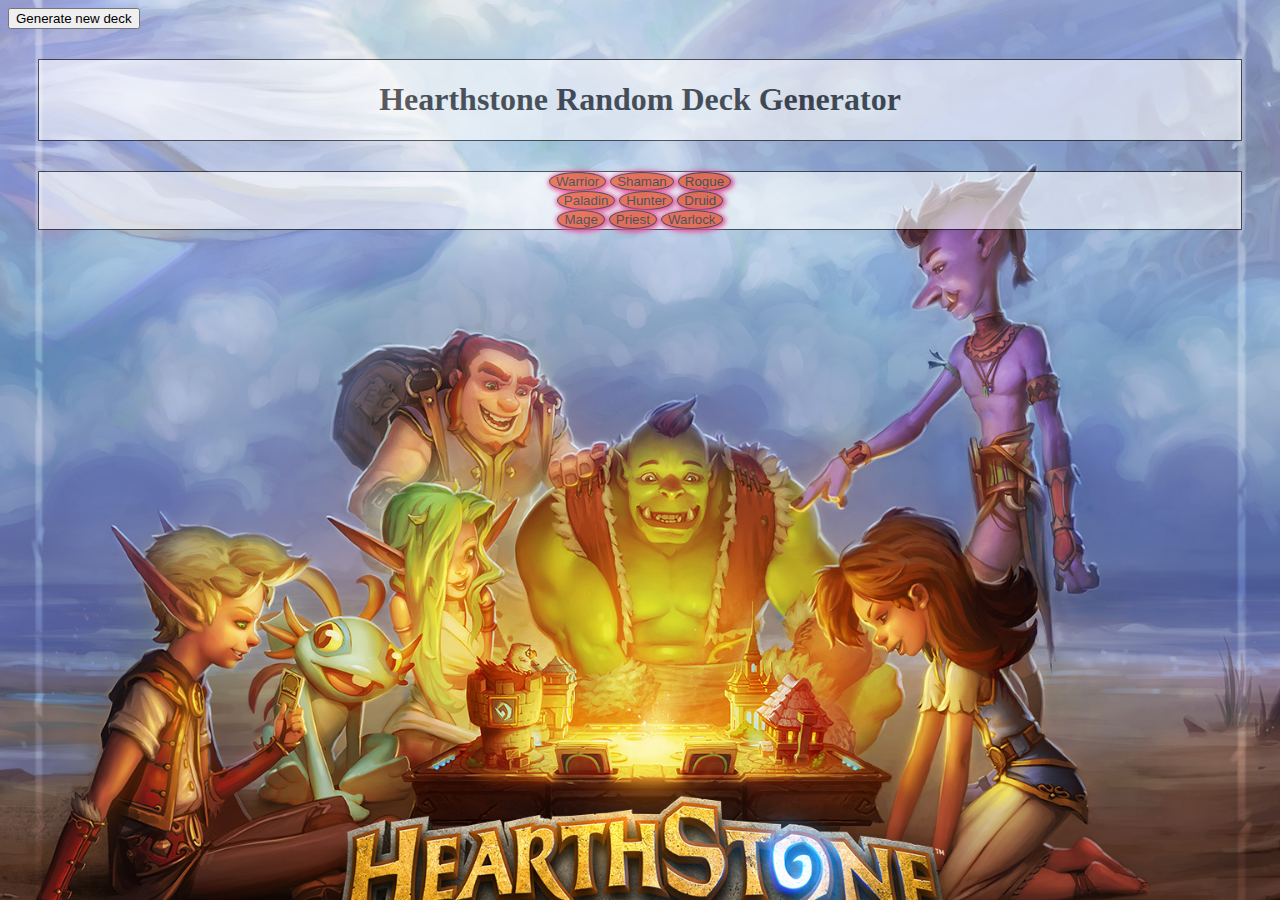
==== index.html @ 3db519ae "Merge branch 'master' of https://github.com/BYUJamesAshdown/Creative2" ====
<!doctype html>
<script type="text/javascript" src="https://ajax.googleapis.com/ajax/libs/jquery/3.3.1/jquery.min.js"></script>

<link rel="stylesheet" href="main.css">

<button>Generate new deck</button>

<body>
    <div class="bkgrd">
        <div class="transbox">
            <div class="topOfPage">
                <h1>Hearthstone Random Deck Generator</h1>
            </div>
        </div>
        <div class="transbox">
            <div class="middle">
                <div>
                    <div id="firstRow">
                        <button id="Warrior" class="classButton" onclick="GenerateDeck()">Warrior</button>
                        <button id="Shaman" class="classButton" onclick="GenerateDeck()">Shaman</button>
                        <button id="Rogue" class="classButton" onclick="GenerateDeck()">Rogue</button>
                    </div>
                    <div id="secondRow">
                        <button id="Paladin" class="classButton" onclick="GenerateDeck()">Paladin</button>
                        <button id="Hunter" class="classButton" onclick="GenerateDeck()">Hunter</button>
                        <button id="Druid" class="classButton" onclick="GenerateDeck()">Druid</button>
                    </div>
                    <div id="thirdRow">
                        <button id="Mage" class="classButton" onclick="GenerateDeck()">Mage</button>
                        <button id="Priest" class="classButton" onclick="GenerateDeck()">Priest</button>
                        <button id="Warlock" class="classButton" onclick="GenerateDeck()">Warlock</button>
                    </div>
                </div>
            </div>
        </div>
    </div>
</body>


<script type="text/javascript" src="main.js"></script>
---- main.css ----
html
{
    background-image: url(HSWallpaper.jpg);
    background-size:     cover;                      /* <------ */
    background-repeat:   no-repeat;
    background-position: center center;
    background-color: #b3daff;
}



.bkgrd 
{
    
}

.transbox 
{
  margin: 30px;
  background-color: #ffffff;
  border: 1px solid black;
  opacity: 0.6;
}

.topOfPage
{
    text-align: center;
}

.middle
{
    text-align: center;
}

.classButton
{
    border: 1px solid black;
    border-radius: 90%;
    background-color: #ff3300;
    box-shadow: 1px 1px 5px 2px #ff0066;
    cursor:pointer;
}

.classButton:active
{
    box-shadow: 1px 0px 5px 0px #cc0052;
    transform: translateY(4px);
}
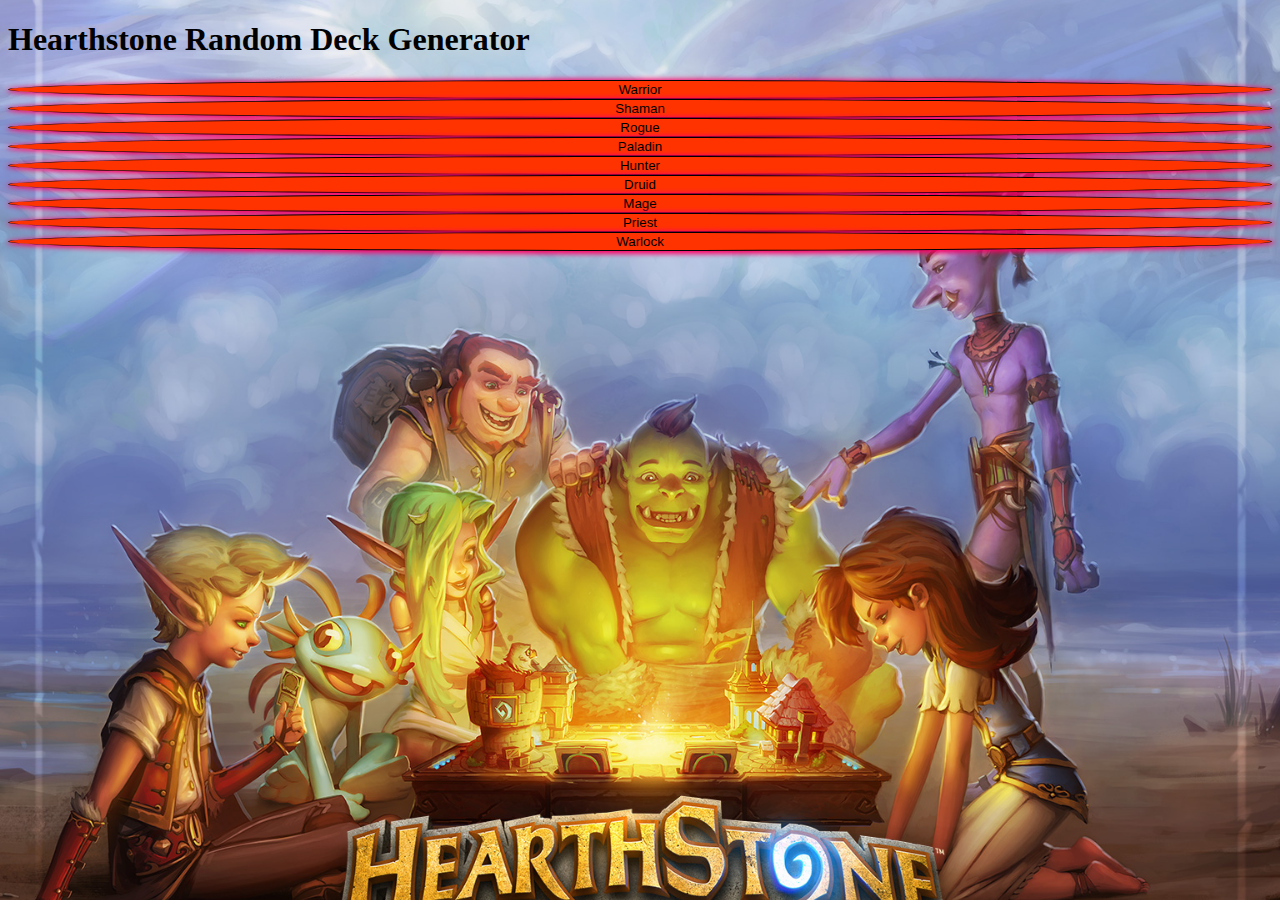
==== commit ca72cbe2: "Layout 2nd draft" ====
--- a/index.html
+++ b/index.html
@@ -1,40 +1,25 @@
 <!doctype html>
 <script type="text/javascript" src="https://ajax.googleapis.com/ajax/libs/jquery/3.3.1/jquery.min.js"></script>
-
+<link rel="stylesheet" href="https://stackpath.bootstrapcdn.com/bootstrap/4.1.3/css/bootstrap.min.css" integrity="sha384-MCw98/SFnGE8fJT3GXwEOngsV7Zt27NXFoaoApmYm81iuXoPkFOJwJ8ERdknLPMO" crossorigin="anonymous">
 <link rel="stylesheet" href="main.css">
 
-<button>Generate new deck</button>
-
-<body>
-    <div class="bkgrd">
-        <div class="transbox">
-            <div class="topOfPage">
-                <h1>Hearthstone Random Deck Generator</h1>
-            </div>
-        </div>
-        <div class="transbox">
-            <div class="middle">
-                <div>
-                    <div id="firstRow">
-                        <button id="Warrior" class="classButton" onclick="GenerateDeck()">Warrior</button>
-                        <button id="Shaman" class="classButton" onclick="GenerateDeck()">Shaman</button>
-                        <button id="Rogue" class="classButton" onclick="GenerateDeck()">Rogue</button>
-                    </div>
-                    <div id="secondRow">
-                        <button id="Paladin" class="classButton" onclick="GenerateDeck()">Paladin</button>
-                        <button id="Hunter" class="classButton" onclick="GenerateDeck()">Hunter</button>
-                        <button id="Druid" class="classButton" onclick="GenerateDeck()">Druid</button>
-                    </div>
-                    <div id="thirdRow">
-                        <button id="Mage" class="classButton" onclick="GenerateDeck()">Mage</button>
-                        <button id="Priest" class="classButton" onclick="GenerateDeck()">Priest</button>
-                        <button id="Warlock" class="classButton" onclick="GenerateDeck()">Warlock</button>
-                    </div>
-                </div>
-            </div>
-        </div>
-    </div>
-</body>
-
+<div class="container">
+	<div class="row text-center"><h1>Hearthstone Random Deck Generator</h1></div>
+	<div class="row">
+		<div class="col text-center"><button id="Warrior" class="classButton">Warrior</button></div>
+		<div class="col text-center"><button id="Shaman" class="classButton">Shaman</button></div>
+		<div class="col text-center"><button id="Rogue" class="classButton">Rogue</button></div>
+	</div>
+	<div class="row">
+		<div class="col text-center"><button id="Paladin" class="classButton">Paladin</button></div>
+		<div class="col text-center"><button id="Hunter" class="classButton">Hunter</button></div>
+		<div class="col text-center"><button id="Druid" class="classButton">Druid</button></div>
+	</div>
+	<div class="row">
+		<div class="col text-center"><button id="Mage" class="classButton">Mage</button></div>
+		<div class="col text-center"><button id="Priest" class="classButton">Priest</button></div>
+		<div class="col text-center"><button id="Warlock" class="classButton">Warlock</button></div>
+	</div>
+</div>
 
 <script type="text/javascript" src="main.js"></script>
--- a/main.css
+++ b/main.css
@@ -1,7 +1,7 @@
-html
+body
 {
     background-image: url(HSWallpaper.jpg);
-    background-size:     cover;                      /* <------ */
+    background-size:     cover;
     background-repeat:   no-repeat;
     background-position: center center;
     background-color: #b3daff;
@@ -39,6 +39,7 @@
     background-color: #ff3300;
     box-shadow: 1px 1px 5px 2px #ff0066;
     cursor:pointer;
+    width: 100%;
 }
 
 .classButton:active
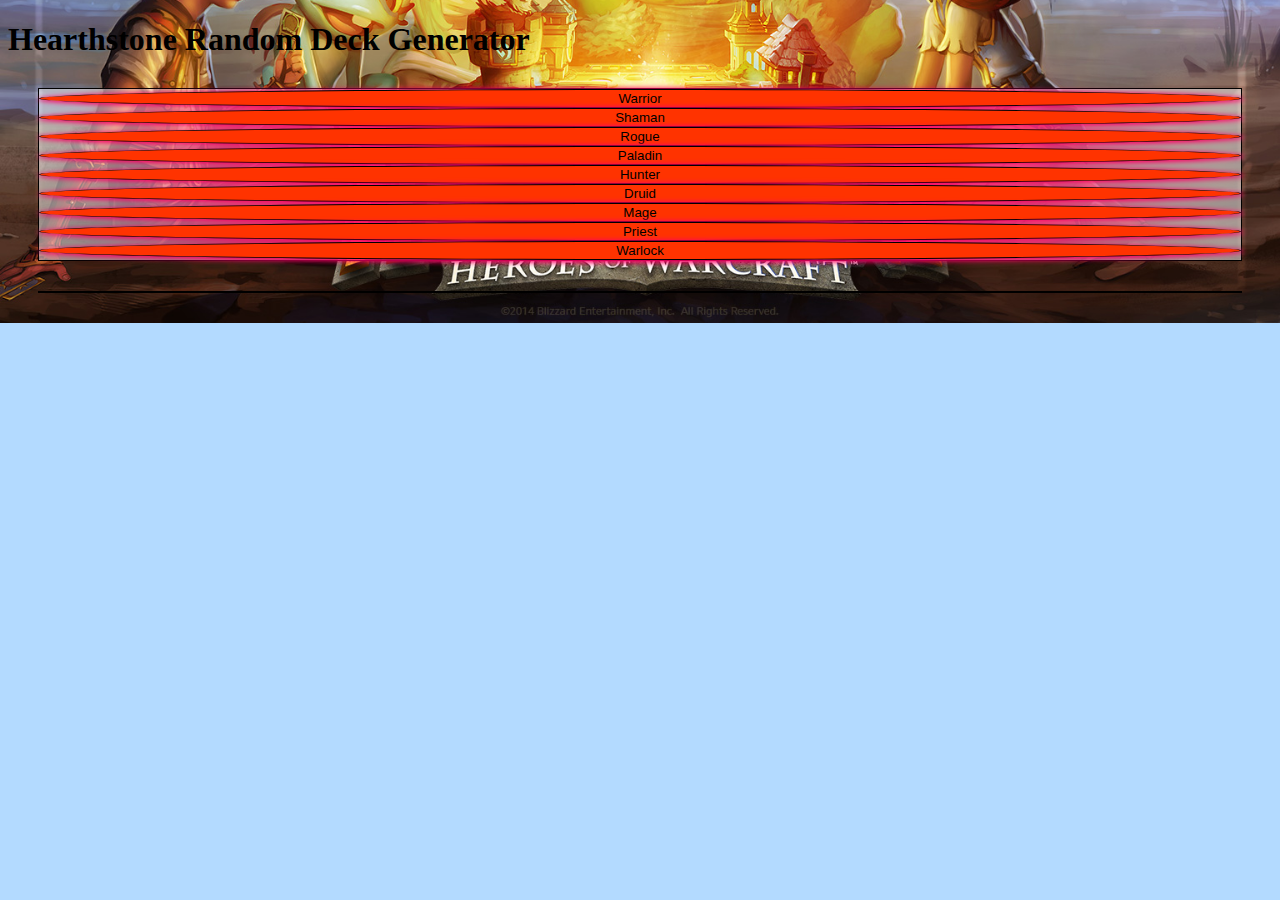
==== commit 18fa71ef: "replaced white frames, added pictures to deck list" ====
--- a/index.html
+++ b/index.html
@@ -1,25 +1,39 @@
 <!doctype html>
-<script type="text/javascript" src="https://ajax.googleapis.com/ajax/libs/jquery/3.3.1/jquery.min.js"></script>
 <link rel="stylesheet" href="https://stackpath.bootstrapcdn.com/bootstrap/4.1.3/css/bootstrap.min.css" integrity="sha384-MCw98/SFnGE8fJT3GXwEOngsV7Zt27NXFoaoApmYm81iuXoPkFOJwJ8ERdknLPMO" crossorigin="anonymous">
 <link rel="stylesheet" href="main.css">
 
 <div class="container">
-	<div class="row text-center"><h1>Hearthstone Random Deck Generator</h1></div>
-	<div class="row">
-		<div class="col text-center"><button id="Warrior" class="classButton">Warrior</button></div>
-		<div class="col text-center"><button id="Shaman" class="classButton">Shaman</button></div>
-		<div class="col text-center"><button id="Rogue" class="classButton">Rogue</button></div>
+	<div class="row text-center">
+		<div class="col">
+			<h1>Hearthstone Random Deck Generator</h1></div>
+		</div>
 	</div>
 	<div class="row">
-		<div class="col text-center"><button id="Paladin" class="classButton">Paladin</button></div>
-		<div class="col text-center"><button id="Hunter" class="classButton">Hunter</button></div>
-		<div class="col text-center"><button id="Druid" class="classButton">Druid</button></div>
-	</div>
-	<div class="row">
-		<div class="col text-center"><button id="Mage" class="classButton">Mage</button></div>
-		<div class="col text-center"><button id="Priest" class="classButton">Priest</button></div>
-		<div class="col text-center"><button id="Warlock" class="classButton">Warlock</button></div>
+		<div class="col">
+			<div class="container transbox">
+				<div class="row">
+					<div class="col-md text-center"><button id="Warrior" class="classButton py-3">Warrior</button></div>
+					<div class="col-md text-center"><button id="Shaman" class="classButton py-3">Shaman</button></div>
+					<div class="col-md text-center"><button id="Rogue" class="classButton py-3">Rogue</button></div>
+				</div>
+				<div class="row">
+					<div class="col-md text-center"><button id="Paladin" class="classButton py-3">Paladin</button></div>
+					<div class="col-md text-center"><button id="Hunter" class="classButton py-3">Hunter</button></div>
+					<div class="col-md text-center"><button id="Druid" class="classButton py-3">Druid</button></div>
+				</div>
+				<div class="row">
+					<div class="col-md text-center"><button id="Mage" class="classButton py-3">Mage</button></div>
+					<div class="col-md text-center"><button id="Priest" class="classButton py-3">Priest</button></div>
+					<div class="col-md text-center"><button id="Warlock" class="classButton py-3">Warlock</button></div>
+				</div>
+			</div>
+		</div>
+		
+		<div class="col-md-5 transbox">
+			<div id="deck"></div>
+		</div>
 	</div>
 </div>
 
+<script type="text/javascript" src="https://ajax.googleapis.com/ajax/libs/jquery/3.3.1/jquery.min.js"></script>
 <script type="text/javascript" src="main.js"></script>
--- a/main.css
+++ b/main.css
@@ -1,49 +1,47 @@
-body
-{
-    background-image: url(HSWallpaper.jpg);
-    background-size:     cover;
-    background-repeat:   no-repeat;
-    background-position: center center;
-    background-color: #b3daff;
+body {
+	background-image: url(HSWallpaper.jpg);
+	background-size: cover;
+	background-repeat: no-repeat;
+	background-position: bottom;
+	background-color: #b3daff;
+	min-height: 200%;
 }
 
 
 
-.bkgrd 
-{
-    
+.bkgrd {
+	
 }
 
-.transbox 
-{
+.transbox {
   margin: 30px;
-  background-color: #ffffff;
+  background-color: #ffffff7f;
   border: 1px solid black;
-  opacity: 0.6;
 }
 
-.topOfPage
-{
-    text-align: center;
+.topOfPage {
+	text-align: center;
 }
 
-.middle
-{
-    text-align: center;
+.middle {
+	text-align: center;
 }
 
-.classButton
-{
-    border: 1px solid black;
-    border-radius: 90%;
-    background-color: #ff3300;
-    box-shadow: 1px 1px 5px 2px #ff0066;
-    cursor:pointer;
-    width: 100%;
+.classButton {
+	border: 1px solid black;
+	border-radius: 90%;
+	background-color: #ff3300;
+	box-shadow: 1px 1px 5px 2px #ff0066;
+	cursor:pointer;
+	width: 100%;
 }
 
-.classButton:active
-{
-    box-shadow: 1px 0px 5px 0px #cc0052;
-    transform: translateY(4px);
+.classButton:active {
+	box-shadow: 1px 0px 5px 0px #cc0052;
+	transform: translateY(4px);
+}
+
+.cardTile {
+	clip-path: polygon(20% 0, 98% 0, 98% 100%, 20% 100%);
+	height: 1em;
 }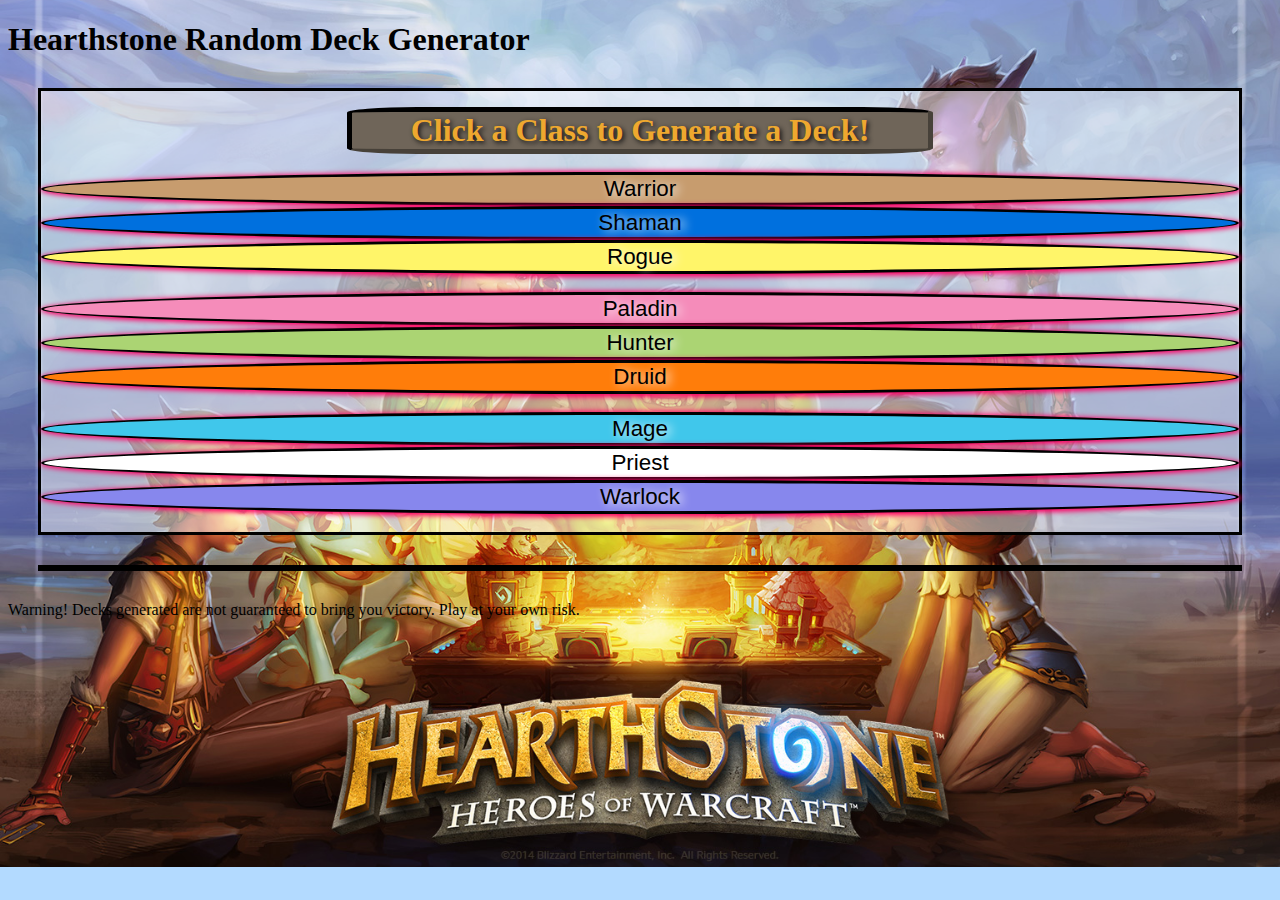
==== commit 42e749cf: "CSS modifications" ====
--- a/index.html
+++ b/index.html
@@ -11,21 +11,28 @@
 	<div class="row">
 		<div class="col">
 			<div class="container transbox">
+				<p></p>
+				<h2 id="buttonHeaderText">Click a Class to Generate a Deck!</h2>
+				<br>
+				
 				<div class="row">
 					<div class="col-md text-center"><button id="Warrior" class="classButton py-3">Warrior</button></div>
 					<div class="col-md text-center"><button id="Shaman" class="classButton py-3">Shaman</button></div>
 					<div class="col-md text-center"><button id="Rogue" class="classButton py-3">Rogue</button></div>
 				</div>
+				<br>
 				<div class="row">
 					<div class="col-md text-center"><button id="Paladin" class="classButton py-3">Paladin</button></div>
 					<div class="col-md text-center"><button id="Hunter" class="classButton py-3">Hunter</button></div>
 					<div class="col-md text-center"><button id="Druid" class="classButton py-3">Druid</button></div>
 				</div>
+				<br>
 				<div class="row">
 					<div class="col-md text-center"><button id="Mage" class="classButton py-3">Mage</button></div>
 					<div class="col-md text-center"><button id="Priest" class="classButton py-3">Priest</button></div>
 					<div class="col-md text-center"><button id="Warlock" class="classButton py-3">Warlock</button></div>
 				</div>
+				<br>
 			</div>
 		</div>
 		
@@ -33,6 +40,7 @@
 			<div id="deck"></div>
 		</div>
 	</div>
+	<p>Warning! Decks generated are not guaranteed to bring you victory.  Play at your own risk.</p>
 </div>
 
 <script type="text/javascript" src="https://ajax.googleapis.com/ajax/libs/jquery/3.3.1/jquery.min.js"></script>
--- a/main.css
+++ b/main.css
@@ -4,36 +4,25 @@
 	background-repeat: no-repeat;
 	background-position: bottom;
 	background-color: #b3daff;
-	min-height: 200%;
-}
-
-
-
-.bkgrd {
-	
+	min-height: 838px;
 }
 
 .transbox {
   margin: 30px;
   background-color: #ffffff7f;
-  border: 1px solid black;
-}
-
-.topOfPage {
-	text-align: center;
-}
-
-.middle {
-	text-align: center;
+  border: 3px solid black;
 }
 
 .classButton {
-	border: 1px solid black;
+	border: 3px solid black;
 	border-radius: 90%;
-	background-color: #ff3300;
-	box-shadow: 1px 1px 5px 2px #ff0066;
-	cursor:pointer;
+	background-color: #ff9933;/*#ff3300;*/
+	box-shadow: 1px 1px 5px 2px #ff0066;/*#c299ff;*/
+	cursor: pointer;
 	width: 100%;
+	font-size: 140%;
+	text-shadow: 4px 1px 10px #FFFFFF;
+	font-weight: 500;
 }
 
 .classButton:active {
@@ -44,4 +33,47 @@
 .cardTile {
 	clip-path: polygon(20% 0, 98% 0, 98% 100%, 20% 100%);
 	height: 1em;
-}+}
+
+#buttonHeaderText {
+	text-align: center;
+	font-size: 200%;
+	color: #EEA82F;
+	text-shadow: 2px 2px 5px #111111;
+	border: 5px inset #474139;
+	border-radius: 12%;
+	margin: auto;
+    width: 48%;
+    background-color: #6F6559;
+}
+
+
+
+/* Individual Button Colors */
+#Warrior {
+	background-color: #C79C6E;
+}
+#Druid {
+	background-color: #FF7D0A;
+}
+#Hunter {
+	background-color: #ABD473;
+}
+#Mage {
+	background-color: #40C7EB;
+}
+#Paladin {
+	background-color: #F58CBA;
+}
+#Priest {
+	background-color: #FFFFFF;
+}
+#Rogue {
+	background-color: #FFF569;
+}
+#Shaman {
+	background-color: #0070DE;
+}
+#Warlock {
+	background-color: #8787ED;
+}
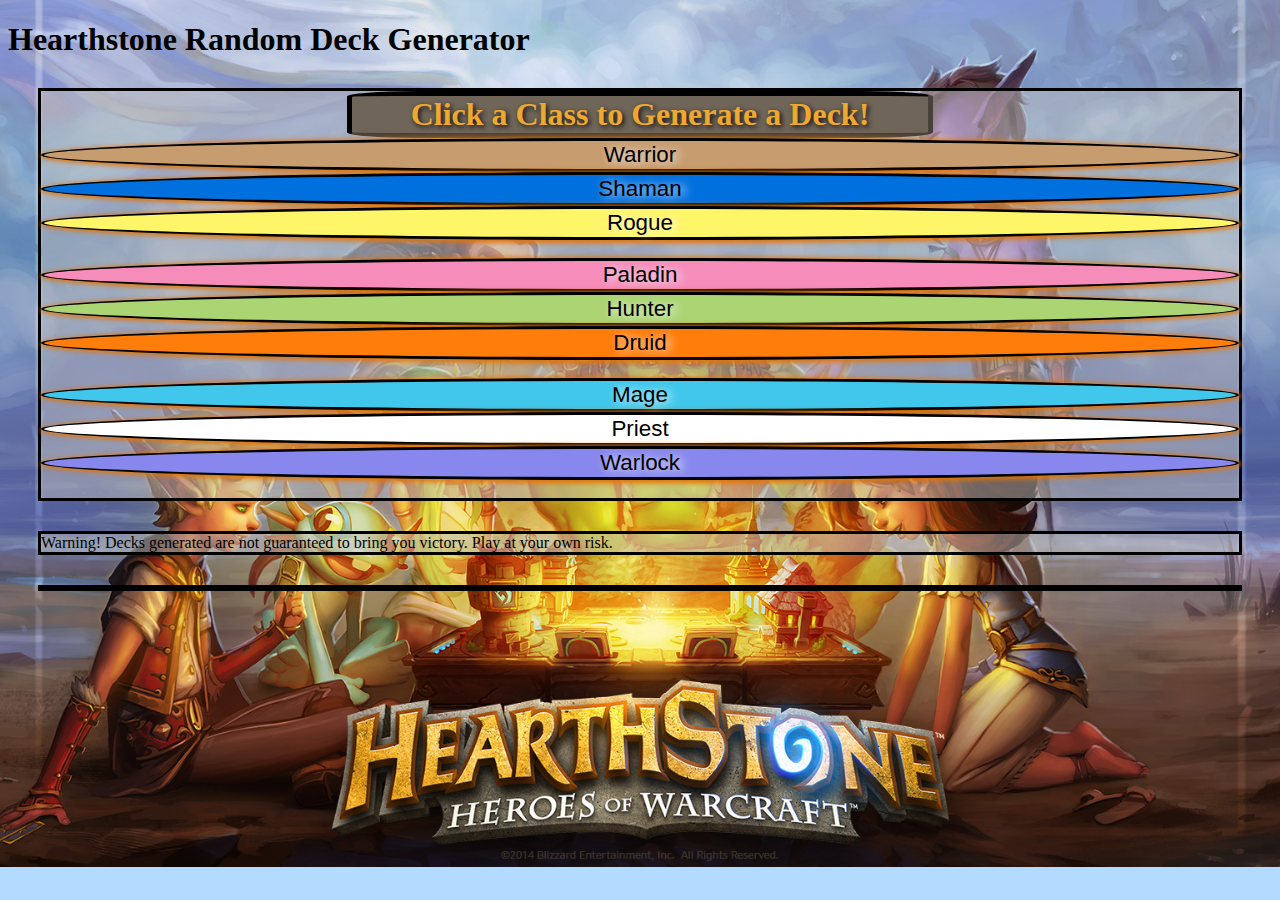
==== commit 36f8fea0: "normalized bootstrap format, framed comment below Class Selection" ====
--- a/index.html
+++ b/index.html
@@ -11,10 +11,9 @@
 	<div class="row">
 		<div class="col">
 			<div class="container transbox">
-				<p></p>
-				<h2 id="buttonHeaderText">Click a Class to Generate a Deck!</h2>
-				<br>
-				
+				<div class="row py-2">
+					<h2 id="buttonHeaderText">Click a Class to Generate a Deck!</h2>
+				</div>
 				<div class="row">
 					<div class="col-md text-center"><button id="Warrior" class="classButton py-3">Warrior</button></div>
 					<div class="col-md text-center"><button id="Shaman" class="classButton py-3">Shaman</button></div>
@@ -34,13 +33,15 @@
 				</div>
 				<br>
 			</div>
+			<div class="container transbox">
+				Warning! Decks generated are not guaranteed to bring you victory.  Play at your own risk.
+			</div>
 		</div>
 		
 		<div class="col-md-5 transbox">
 			<div id="deck"></div>
 		</div>
 	</div>
-	<p>Warning! Decks generated are not guaranteed to bring you victory.  Play at your own risk.</p>
 </div>
 
 <script type="text/javascript" src="https://ajax.googleapis.com/ajax/libs/jquery/3.3.1/jquery.min.js"></script>
--- a/main.css
+++ b/main.css
@@ -9,7 +9,7 @@
 
 .transbox {
   margin: 30px;
-  background-color: #ffffff7f;
+  background-color: #bfbfbf7f;
   border: 3px solid black;
 }
 
@@ -17,7 +17,7 @@
 	border: 3px solid black;
 	border-radius: 90%;
 	background-color: #ff9933;/*#ff3300;*/
-	box-shadow: 1px 1px 5px 2px #ff0066;/*#c299ff;*/
+	box-shadow: 1px 1px 5px 2px #e67300;/*#6600ff;/*#ff0066;/*#c299ff;*/
 	cursor: pointer;
 	width: 100%;
 	font-size: 140%;
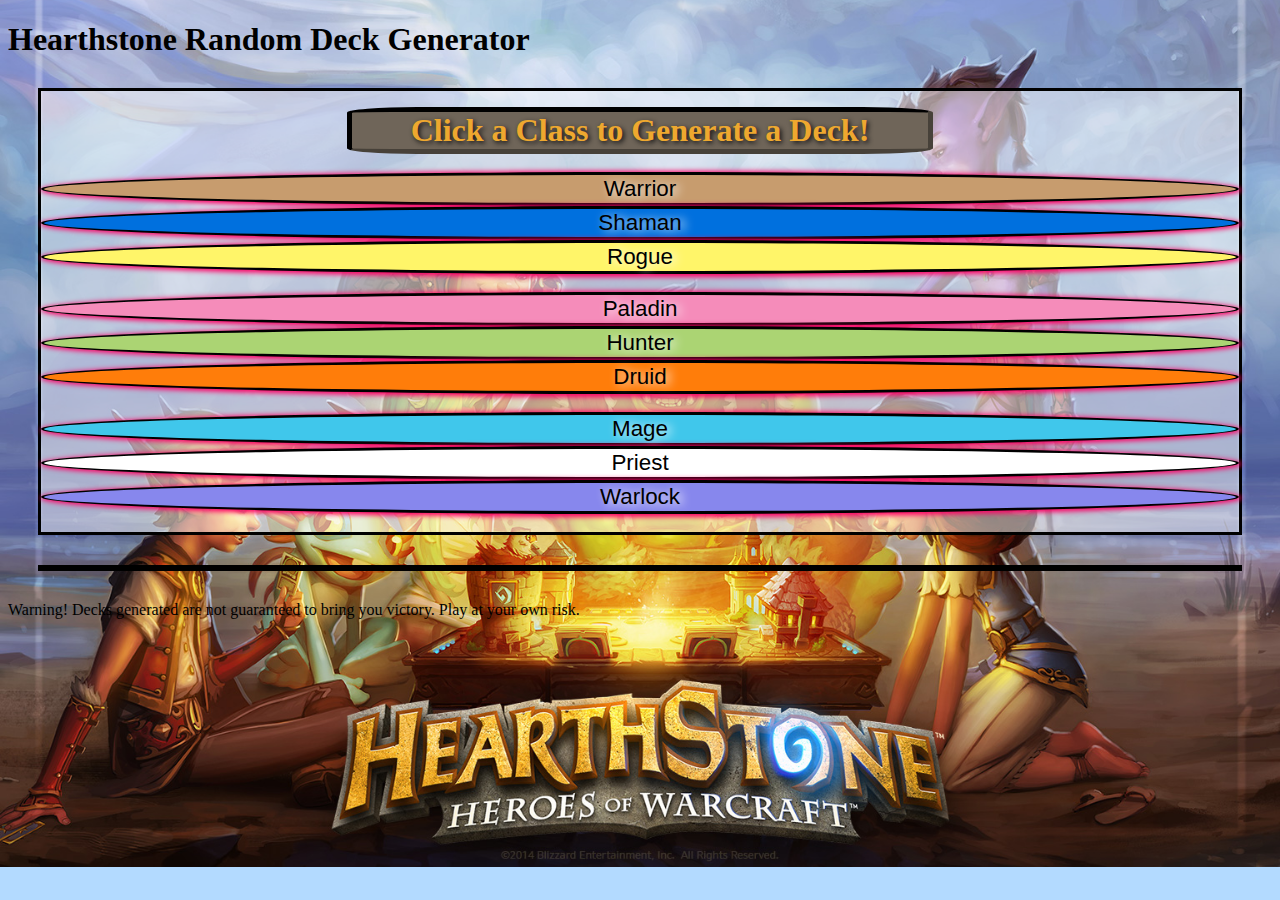
==== commit 1d7128d5: "Final changes before midnight" ====
--- a/index.html
+++ b/index.html
@@ -11,9 +11,10 @@
 	<div class="row">
 		<div class="col">
 			<div class="container transbox">
-				<div class="row py-2">
-					<h2 id="buttonHeaderText">Click a Class to Generate a Deck!</h2>
-				</div>
+				<p></p>
+				<h2 id="buttonHeaderText">Click a Class to Generate a Deck!</h2>
+				<br>
+				
 				<div class="row">
 					<div class="col-md text-center"><button id="Warrior" class="classButton py-3">Warrior</button></div>
 					<div class="col-md text-center"><button id="Shaman" class="classButton py-3">Shaman</button></div>
@@ -33,15 +34,15 @@
 				</div>
 				<br>
 			</div>
-			<div class="container transbox">
-				Warning! Decks generated are not guaranteed to bring you victory.  Play at your own risk.
-			</div>
 		</div>
 		
 		<div class="col-md-5 transbox">
 			<div id="deck"></div>
 		</div>
 	</div>
+	
+	<div id="largeCard"></div>
+	<p>Warning! Decks generated are not guaranteed to bring you victory.  Play at your own risk.</p>
 </div>
 
 <script type="text/javascript" src="https://ajax.googleapis.com/ajax/libs/jquery/3.3.1/jquery.min.js"></script>
--- a/main.css
+++ b/main.css
@@ -9,7 +9,7 @@
 
 .transbox {
   margin: 30px;
-  background-color: #bfbfbf7f;
+  background-color: #ffffff7f;
   border: 3px solid black;
 }
 
@@ -17,7 +17,7 @@
 	border: 3px solid black;
 	border-radius: 90%;
 	background-color: #ff9933;/*#ff3300;*/
-	box-shadow: 1px 1px 5px 2px #e67300;/*#6600ff;/*#ff0066;/*#c299ff;*/
+	box-shadow: 1px 1px 5px 2px #ff0066;/*#c299ff;*/
 	cursor: pointer;
 	width: 100%;
 	font-size: 140%;
@@ -32,7 +32,7 @@
 
 .cardTile {
 	clip-path: polygon(20% 0, 98% 0, 98% 100%, 20% 100%);
-	height: 1em;
+	height: 1.5em;
 }
 
 #buttonHeaderText {
